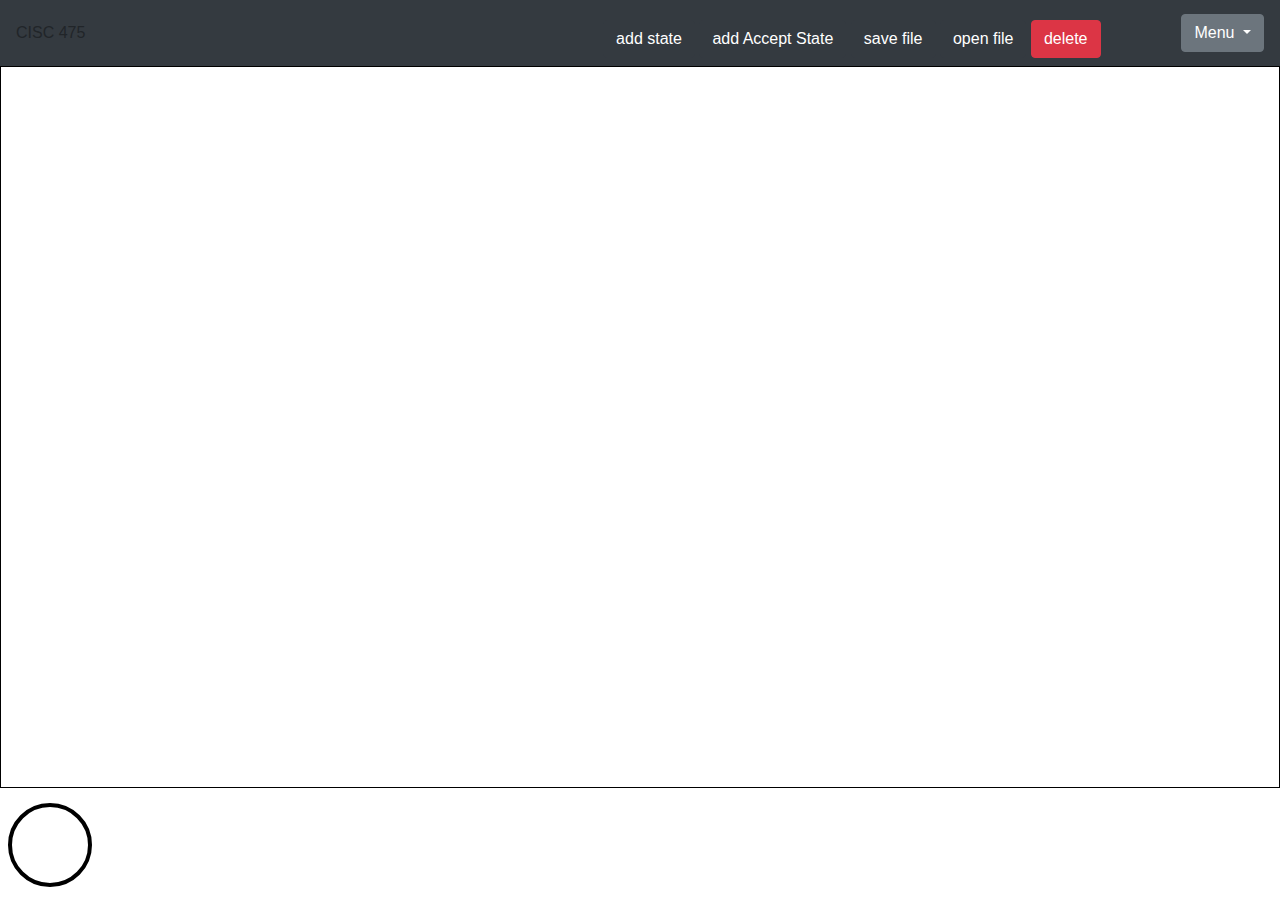
==== index.html @ 8bd5b85d "added arrows" ====
<!DOCTYPE html>
<html>
    <head>
        
        <link rel="stylesheet" href="https://maxcdn.bootstrapcdn.com/bootstrap/4.0.0/css/bootstrap.min.css" integrity="sha384-Gn5384xqQ1aoWXA+058RXPxPg6fy4IWvTNh0E263XmFcJlSAwiGgFAW/dAiS6JXm" crossorigin="anonymous">
        <link rel ="stylesheet" href="index.css">
        

        <title>welcome to automata </title>
    </head>

    <body>
        <nav class="navbar navbar-dark bg-dark" id="nav">
            <a color="white">CISC 475</a>
            <div id="button_div">
                <button id="addState" type="button" onclick="addState()" class="btn btn-dark">add state</button>
                <button id="addAcceptState" type="button" onclick="addAcceptState()" class="btn btn-dark">add Accept State</button>
                <button type="button" onclick="saveFile()" class="btn btn-dark">save file</button>
                <button type="button" onclick="move()" class="btn btn-dark">open file</button>
                <button type="button" onclick="clearCanvas()"class="btn btn-danger">delete</button>
            </div>
            
            <div class="dropdown">
                <button onclick="f()" class="btn btn-secondary dropdown-toggle" type="button" id="dropdownMenuButton" data-toggle="dropdown" aria-haspopup="true" aria-expanded="false">
                Menu
                </button>
                <div class="dropdown-menu" aria-labelledby="dropdownMenuButton">
                <a class="dropdown-item" href="#">save</a>
                <a class="dropdown-item" href="#">upload</a>
                </div>
            </div>
        </nav>
            <canvas id="myCanvas">
                
            </canvas>

            <svg width="100" height="100">
                <circle cx="50" cy="50" r="40" stroke="black" stroke-width="4" fill ="white" />
             </svg> 
              
            <script src="test.js"></script>
   
            
    </body>
</html>
---- index.css ----
#id.a{
    color:white;
}

body{
    margin: 0;
}

#myCanvas{
    border:1px solid #000000;
}

#button_div{
    margin-left: 35%;
    margin-top: 1%;
}
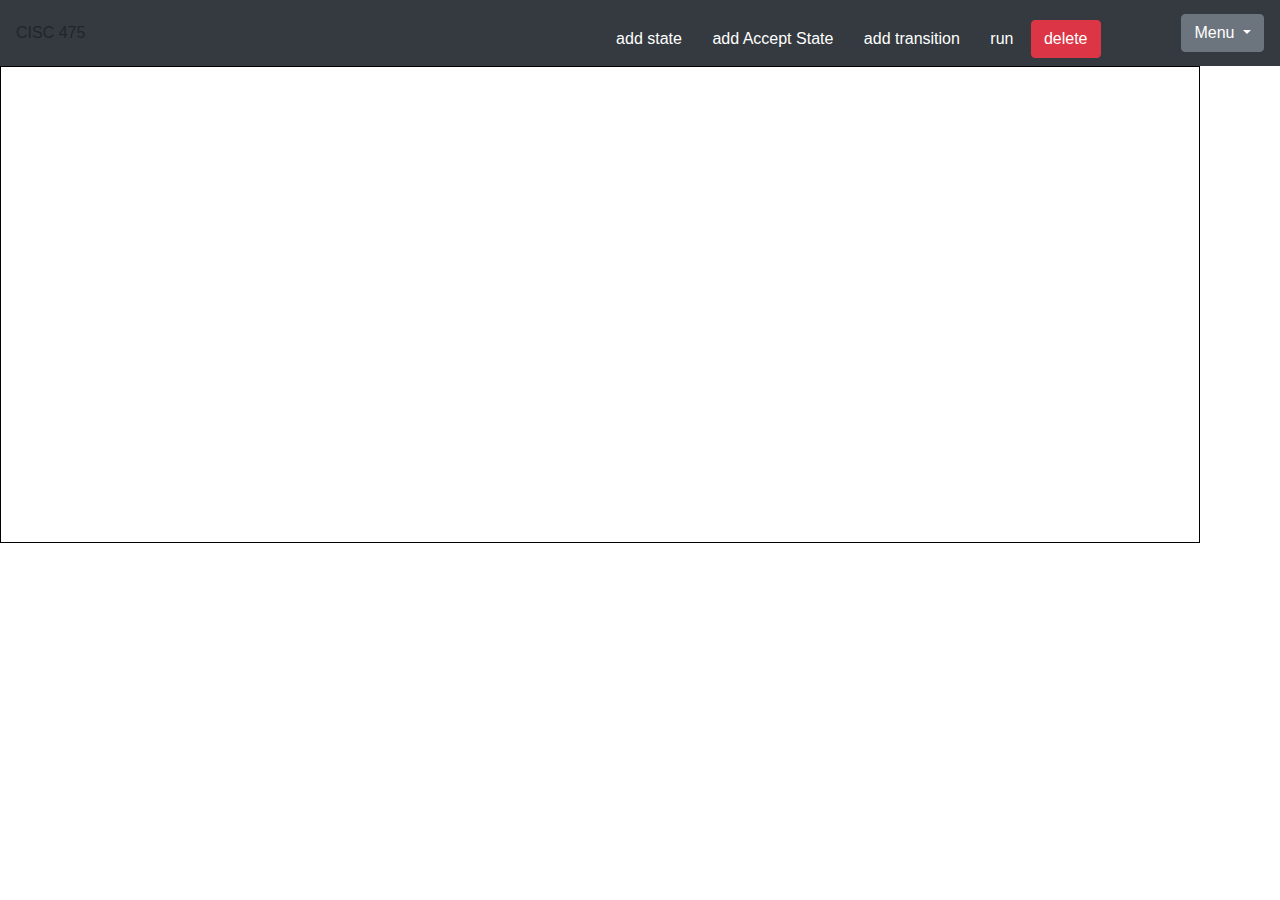
==== commit 7be39a0e: "new ui changes" ====
--- a/index.html
+++ b/index.html
@@ -4,9 +4,14 @@
         
         <link rel="stylesheet" href="https://maxcdn.bootstrapcdn.com/bootstrap/4.0.0/css/bootstrap.min.css" integrity="sha384-Gn5384xqQ1aoWXA+058RXPxPg6fy4IWvTNh0E263XmFcJlSAwiGgFAW/dAiS6JXm" crossorigin="anonymous">
         <link rel ="stylesheet" href="index.css">
-        
-
+
+        <script src = "fabric.min.js"></script>
+        <script src = "fileSaver.js"></script>
+        <!-- <script src = "fb.js" type="text/javascript"></script> -->
+    
+   
         <title>welcome to automata </title>
+
     </head>
 
     <body>
@@ -15,10 +20,29 @@
             <div id="button_div">
                 <button id="addState" type="button" onclick="addState()" class="btn btn-dark">add state</button>
                 <button id="addAcceptState" type="button" onclick="addAcceptState()" class="btn btn-dark">add Accept State</button>
-                <button type="button" onclick="saveFile()" class="btn btn-dark">save file</button>
-                <button type="button" onclick="move()" class="btn btn-dark">open file</button>
+                <button type="button" onclick="document.getElementById('modal-create').style.display='block'" class="btn btn-dark">add transition</button>
+                <button type="button" onclick="run()" class="btn btn-dark">run</button>
                 <button type="button" onclick="clearCanvas()"class="btn btn-danger">delete</button>
             </div>
+            
+            <div id="modal-create" class="modal" align="center">
+                <div class="modal-content">
+                  <h4 text-align="center">Create transition</h4>
+                    <div class="input-field">
+                        <label for="start">from</label>
+                        <input type= "text" id = "start" placeholder="enter state number" required><br/>
+                        <label for="end">to</label>
+                        <input type= "text" id = "end" placeholder="enter state number" required><br/>
+                        <label for="input">input</label>
+                        <input type= "text" id = "input" placeholder="enter path" required>
+                        <button class="btn btn-outline-success my-2 my-sm-0" onclick="addArrow()">add transition</button>
+                    </div>
+                <div class="container" style="background-color:#f1f1f1">
+                  <button type="button" onclick="document.getElementById('modal-create').style.display='none'" class="cancelbtn">Cancel</button>
+                    </div>
+                </div>
+              </div> 
+
             
             <div class="dropdown">
                 <button onclick="f()" class="btn btn-secondary dropdown-toggle" type="button" id="dropdownMenuButton" data-toggle="dropdown" aria-haspopup="true" aria-expanded="false">
@@ -30,16 +54,289 @@
                 </div>
             </div>
         </nav>
-            <canvas id="myCanvas">
+
+            <canvas id="canvas" width ="1200" height="477"></canvas>
+
+             <script>
+
+                var stateimgURL = 'circle2.svg';
+                var c = document.querySelector("canvas");
+                var canvas = new fabric.Canvas('canvas');
+               
+
+                var arrowimgURL = "arrow1.png";
+                var arrow = new Image();
+                //var state = new Image();
+                var statenum = 0;
+
+                var states = [];
+                var transitions = [];
                 
-            </canvas>
-
-            <svg width="100" height="100">
+            
+                
+                function addState()
+                {
+                    document.getElementById("addState").disabled = true;
+                    document.getElementById("addAcceptState").disabled = true;
+                    document.body.style.cursor = "pointer";
+
+                    canvas.on('mouse:down', function(options) {
+                        drawState(options); 
+                        
+                    });
+                    document.body.style.cursor = "pointer";
+               
+                }
+
+                function addAcceptState()
+                {
+                    document.getElementById("addState").disabled = true;
+                    document.getElementById("addAcceptState").disabled = true;
+                    document.body.style.cursor = "pointer";
+
+                    canvas.on('mouse:down', function(options) {
+                        drawAcceptState(options); 
+                        
+                    });
+                    document.body.style.cursor = "pointer";
+               
+                }
+
+                function drawAcceptState(event)
+                {
+                    let x = event.e.clientX; 
+                    let y = event.e.clientY;
+
+                    console.log(x,y)
+                    canvas.off();
+
+                    var c1 = new fabric.Circle({
+                       
+                       strokeWidth: 5,
+                       radius: 40,
+                       fill: '#fff',
+                       stroke: 'black',
+                       left: x-60,
+                       top: y-120,
+                       
+                   });
+
+                   var c2 = new fabric.Circle({
+                       
+                       strokeWidth: 3,
+                       radius: 50,
+                       fill: '#fff',
+                       stroke: 'black',
+                       left: x-69,
+                       top: y-128,
+                       
+                   });
+
+                   var text = new fabric.Text('Q'+statenum, { 
+                        left: c1.left+20,
+                        top: c1.top+20, 
+                        fill: 'black'
+                    });
+
+                    var group = new fabric.Group([ c2, c1, text ], {
+                        left: c1.left,
+                        top: c1.top,
+                    })
+
+                    var state = {
+                        "x": c1.left,
+                        "y": c1.top,
+                        "statenum": statenum,
+                        "acceptState": true
+                        
+                    }
+
+                    statenum++;
+
+                    states.push(state);
+                    canvas.add(group);
+
+                    for(i in states)
+                    {
+                        console.log(states[i]);
+                    }
+                   
+                    document.getElementById("addState").disabled = false;
+                    document.getElementById("addAcceptState").disabled = false;
+
+                }
+
+
+                function drawState(event)
+                { 
+                    
+                    let x = event.e.clientX; 
+                    let y = event.e.clientY;
+                    console.log(x,y)
+                    canvas.off();
+
+                    var state = {
+                        
+                    }
+                    
+                    var temp = new fabric.Circle({
+                       
+                        strokeWidth: 5,
+                        radius: 40,
+                        fill: '#fff',
+                        stroke: 'black',
+                        left: x-60,
+                        top: y-120,
+                        
+                    });
+
+                    var state = {
+                        "x": temp.left,
+                        "y": temp.top,
+                        "statenum": statenum,
+                        "acceptState": false
+                        
+                    }
+
+                    states.push(state);
+                                  
+                    var text = new fabric.Text('Q'+statenum, { 
+                        left: temp.left+20,
+                        top: temp.top+20, 
+                        fill: 'black'
+                    });
+
+                    var group = new fabric.Group([ temp, text ], {
+                        left: temp.left,
+                        top: temp.top,
+                    });
+                 
+                    canvas.add(group);
+
+                    statenum++;
+                    document.body.style.cursor = "default";
+
+                    document.getElementById("addState").disabled = false;
+                    document.getElementById("addAcceptState").disabled = false;
+
+                    for(i in states)
+                    {
+                        console.log(states[i]);
+                    }
+
+                };
+
+                function addArrow()
+                { 
+                    //var input = window.prompt("enter their relation","");
+                    var SS = document.getElementById("start").value;
+                    var ES = document.getElementById("end").value;
+                    var input = document.getElementById("input").value;
+
+                    var t = {
+                        "from":SS,
+                        "to":ES,
+                        "input":input
+                    }
+
+                    transitions.push(t);
+                    
+                    for(var i=0; i<transitions.length; i++)
+                    {
+                        console.log(transitions[i]);
+                    }
+
+                    document.getElementById("modal-create").style.display=("none");
+
+                    console.log(SS,ES,input);
+                    var temp = new fabric.Image(arrow, {
+                        angle: 0,
+                        width: 1280,
+                        height: 640,
+                        left: 50,
+                        top: 70,
+                        scaleX: .2,
+                        scaleY: .2,
+                      
+                    });
+
+                    var text = new fabric.Text(input,{
+                        left: temp.left+100,
+                        top: temp.top+10,
+                    });
+
+                    var group = new fabric.Group([ temp, text ],{
+                        top:100,
+                        left: 100
+                    });
+
+                    canvas.add(group);
+               
+                };
+
+                function run()
+                {
+                    var input = window.prompt("enter string","");
+                    var result = true; 
+                    var currentState=0;
+                    var lastState;
+
+                    for(var i=0; i<input.length; i++)
+                    {
+                        var found = 0;
+
+                        for(var k in transitions)
+                        {
+                            // console.log(k);
+                            // console.log(input.charAt(i));
+                            // console.log(transitions[i].input); 
+
+                            if(transitions[k].from === currentState)
+                            {
+                                if(input.charAt(i) === transitions[k].input)
+                                {
+                                    found = 1;
+                                    currentState = transitions[k].to;
+
+                                    if(i === input.length-1)
+                                    {
+                                        for(j in states)
+                                        {
+                                            if(states[j].statenum === currentState)
+                                            {
+                                                if( states[j].acceptState === false)
+                                                    result = false;
+                                            }
+                                        }
+                                    }
+                                }
+
+                            }
+                        }
+
+                        if(found === 0)
+                        {
+                            result = false;
+                        }
+                    }
+
+                    if(result === false)
+                        alert("false");
+                    else if(result === true)
+                        alert("true");
+                }
+
+
+                arrow.src = arrowimgURL;
+               // state.src = stateimgURL;
+
+            </script>  
+ 
+            <!-- <svg width="100" height="100">
                 <circle cx="50" cy="50" r="40" stroke="black" stroke-width="4" fill ="white" />
-             </svg> 
+             </svg> -->
               
-            <script src="test.js"></script>
-   
-            
+         
+             <!-- <script src="test.js"></script>  -->
     </body>
 </html>--- a/index.css
+++ b/index.css
@@ -6,11 +6,29 @@
     margin: 0;
 }
 
-#myCanvas{
+#canvas{
     border:1px solid #000000;
 }
 
 #button_div{
     margin-left: 35%;
     margin-top: 1%;
-} +} 
+
+.modal {
+    display: none; /* Hidden by default */
+    position: fixed; /* Stay in place */
+    z-index: 1; /* Sit on top */
+    left: 0;
+    top: 0;
+    width: 100%; /* Full width */
+    height: 100%; /* Full height */
+    overflow: auto; /* Enable scroll if needed */
+    background-color: rgb(0,0,0); /* Fallback color */
+    background-color: rgba(0,0,0,0.4); /* Black w/ opacity */
+    padding-top: 10%;
+    padding-left: 10%;
+    padding-right: 10%;
+    
+  }
+  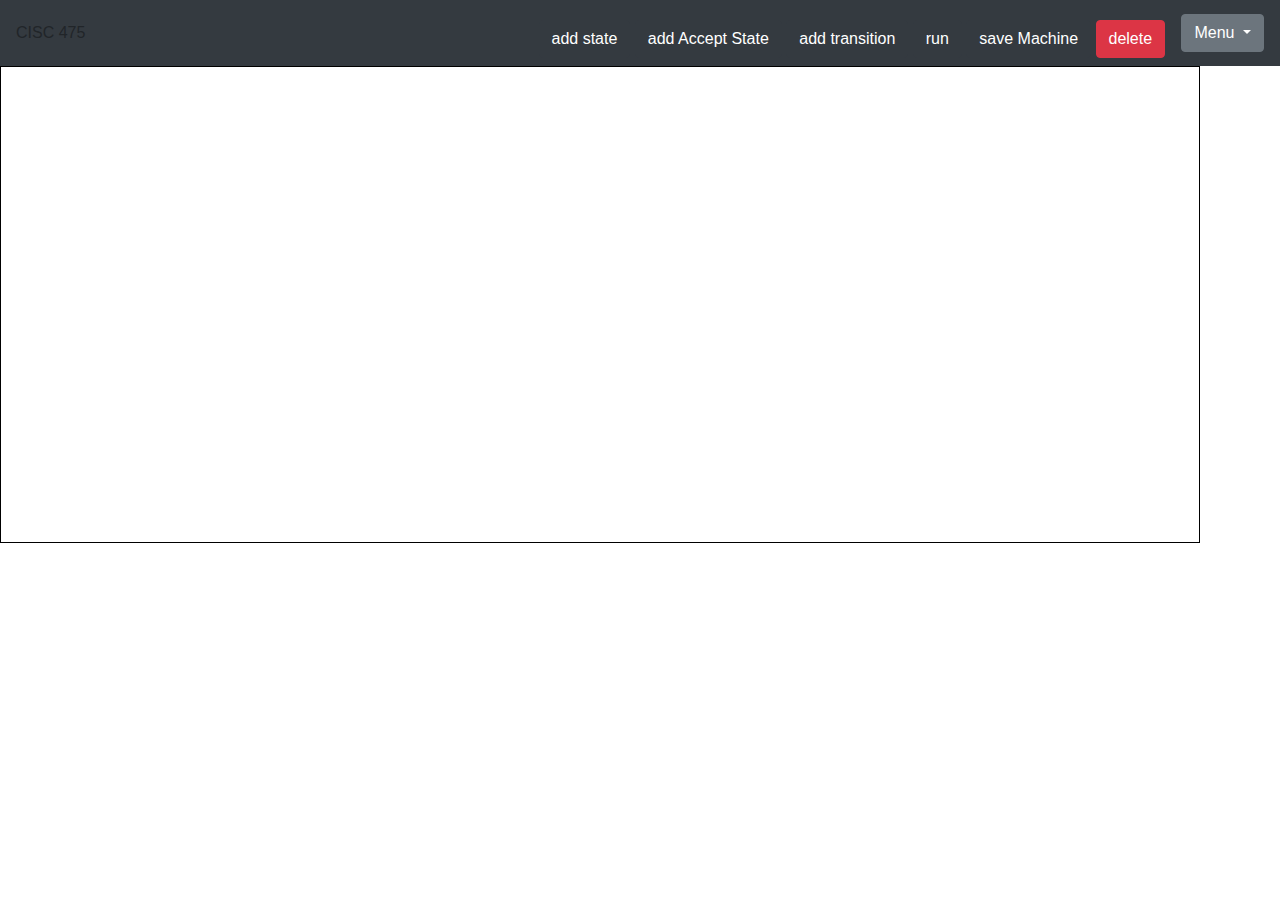
==== commit 4294a6b8: "download machine as image and json object" ====
--- a/index.html
+++ b/index.html
@@ -5,11 +5,11 @@
         <link rel="stylesheet" href="https://maxcdn.bootstrapcdn.com/bootstrap/4.0.0/css/bootstrap.min.css" integrity="sha384-Gn5384xqQ1aoWXA+058RXPxPg6fy4IWvTNh0E263XmFcJlSAwiGgFAW/dAiS6JXm" crossorigin="anonymous">
         <link rel ="stylesheet" href="index.css">
 
-        <script src = "fabric.min.js"></script>
-        <script src = "fileSaver.js"></script>
-        <!-- <script src = "fb.js" type="text/javascript"></script> -->
-    
-   
+        <script src = "fabric.min.js" type ="text/javascript"></script>
+        <script src = "fileSaver.js" type ="text/javascript"></script>
+        <script src = "jquery.js" type ="text/javascript"></script>
+        <script src = "index.js" type ="text/javascript"></script>
+
         <title>welcome to automata </title>
 
     </head>
@@ -22,7 +22,8 @@
                 <button id="addAcceptState" type="button" onclick="addAcceptState()" class="btn btn-dark">add Accept State</button>
                 <button type="button" onclick="document.getElementById('modal-create').style.display='block'" class="btn btn-dark">add transition</button>
                 <button type="button" onclick="run()" class="btn btn-dark">run</button>
-                <button type="button" onclick="clearCanvas()"class="btn btn-danger">delete</button>
+                <button type="button" id="save" onclick="saveImage()" class="btn btn-dark">save Machine</button>
+                <button type="button" onclick="reload()"class="btn btn-danger">delete</button>
             </div>
             
             <div id="modal-create" class="modal" align="center">
@@ -58,24 +59,56 @@
             <canvas id="canvas" width ="1200" height="477"></canvas>
 
              <script>
-
-                var stateimgURL = 'circle2.svg';
-                var c = document.querySelector("canvas");
-                var canvas = new fabric.Canvas('canvas');
-               
-
-                var arrowimgURL = "arrow1.png";
-                var arrow = new Image();
-                //var state = new Image();
-                var statenum = 0;
-
-                var states = [];
-                var transitions = [];
+                var json; //var to hold the json object
+                var canvas = new fabric.Canvas('canvas');  //canvas variable
+                var arrowimgURL = "arrow1.png";  //transition image
+                var arrow = new Image(); 
+                var statenum = 0;  //holds the statnumber
+
+                var states = [];   //array that stores state information
+                var transitions = []; //array that stores transition informations
                 
             
+                //function that gets called when save machine gets clicked
+                //saves the machine as an image as well as json object
+                function saveImage()
+                {
+                    var link = document.createElement('a');
+                    link.href = canvas.toDataURL();
+                    link.download = "machine.png";
+                    link.click();
+
+                    //call function to save the machine as a json
+                    exportToJsonFile(json)
+                }
+
+
+                //function saves the canvas as a json object and saves it to a file.
+                function exportToJsonFile(json) 
+                {
+                    let str = JSON.stringify(json);
+                    let dataUri = 'data:application/json;charset=utf-8,'+ encodeURIComponent(str);
+                    let exportFileDefaultName = 'machine.json';
+
+                    let linkElement = document.createElement('a');
+                    linkElement.setAttribute('href', dataUri);
+                    linkElement.setAttribute('download', exportFileDefaultName);
+                    linkElement.click();
+                }
+
+                //function renders the canvas to a previous saved machine 
+                //this function should be used to reopen file
+                function reload()
+                {
+                    canvas.clear();
+                    canvas.loadFromJSON(json, canvas.renderAll.bind(canvas));                    
+                }
+
                 
+                //function enables a click listener to add state to the canvas
                 function addState()
                 {
+                                   
                     document.getElementById("addState").disabled = true;
                     document.getElementById("addAcceptState").disabled = true;
                     document.body.style.cursor = "pointer";
@@ -85,9 +118,10 @@
                         
                     });
                     document.body.style.cursor = "pointer";
+                }
+
                
-                }
-
+                //enables an event listener that calls "drawAcceptState"
                 function addAcceptState()
                 {
                     document.getElementById("addState").disabled = true;
@@ -99,11 +133,12 @@
                         
                     });
                     document.body.style.cursor = "pointer";
-               
-                }
-
+                }
+
+                 //function draws an accept state on the canvas
                 function drawAcceptState(event)
                 {
+                    //get mouse click x and y
                     let x = event.e.clientX; 
                     let y = event.e.clientY;
 
@@ -138,6 +173,7 @@
                         fill: 'black'
                     });
 
+                    //groups the text and the state together such that they move together
                     var group = new fabric.Group([ c2, c1, text ], {
                         left: c1.left,
                         top: c1.top,
@@ -155,6 +191,7 @@
 
                     states.push(state);
                     canvas.add(group);
+                    json = canvas.toJSON();
 
                     for(i in states)
                     {
@@ -163,21 +200,17 @@
                    
                     document.getElementById("addState").disabled = false;
                     document.getElementById("addAcceptState").disabled = false;
-
-                }
-
-
+                }
+
+
+                //function that draws the state to the canvas
                 function drawState(event)
                 { 
-                    
+                    //get mouse click x and y
                     let x = event.e.clientX; 
                     let y = event.e.clientY;
                     console.log(x,y)
                     canvas.off();
-
-                    var state = {
-                        
-                    }
                     
                     var temp = new fabric.Circle({
                        
@@ -206,6 +239,7 @@
                         fill: 'black'
                     });
 
+                    //groups the state and text so they can be moved together
                     var group = new fabric.Group([ temp, text ], {
                         left: temp.left,
                         top: temp.top,
@@ -219,23 +253,23 @@
                     document.getElementById("addState").disabled = false;
                     document.getElementById("addAcceptState").disabled = false;
 
-                    for(i in states)
-                    {
-                        console.log(states[i]);
-                    }
+             
+                    json = canvas.toJSON();
+                    console.log(json);
 
                 };
 
+                //function that draws an arrow on the canvas with a text attached to it
                 function addArrow()
                 { 
                     //var input = window.prompt("enter their relation","");
-                    var SS = document.getElementById("start").value;
-                    var ES = document.getElementById("end").value;
+                    var startState = document.getElementById("start").value;
+                    var endState = document.getElementById("end").value;
                     var input = document.getElementById("input").value;
 
                     var t = {
-                        "from":SS,
-                        "to":ES,
+                        "from":startState,
+                        "to":endState,
                         "input":input
                     }
 
@@ -246,18 +280,19 @@
                         console.log(transitions[i]);
                     }
 
+                    //hides the modal
                     document.getElementById("modal-create").style.display=("none");
 
-                    console.log(SS,ES,input);
+
                     var temp = new fabric.Image(arrow, {
+                        
                         angle: 0,
                         width: 1280,
                         height: 640,
                         left: 50,
                         top: 70,
                         scaleX: .2,
-                        scaleY: .2,
-                      
+                        scaleY: .2,  
                     });
 
                     var text = new fabric.Text(input,{
@@ -274,6 +309,12 @@
                
                 };
 
+
+                /*
+                this function does not work properly, but when it is complete, it should
+                run the automata based on an input that the user enters. It runs through
+                the set of transitions and sees if the language is acceptable.
+                */
                 function run()
                 {
                     var input = window.prompt("enter string","");
@@ -328,14 +369,9 @@
 
 
                 arrow.src = arrowimgURL;
-               // state.src = stateimgURL;
-
-            </script>  
- 
-            <!-- <svg width="100" height="100">
-                <circle cx="50" cy="50" r="40" stroke="black" stroke-width="4" fill ="white" />
-             </svg> -->
-              
+                arrow.crossOrigin = "anonymous";
+
+            </script>               
          
              <!-- <script src="test.js"></script>  -->
     </body>
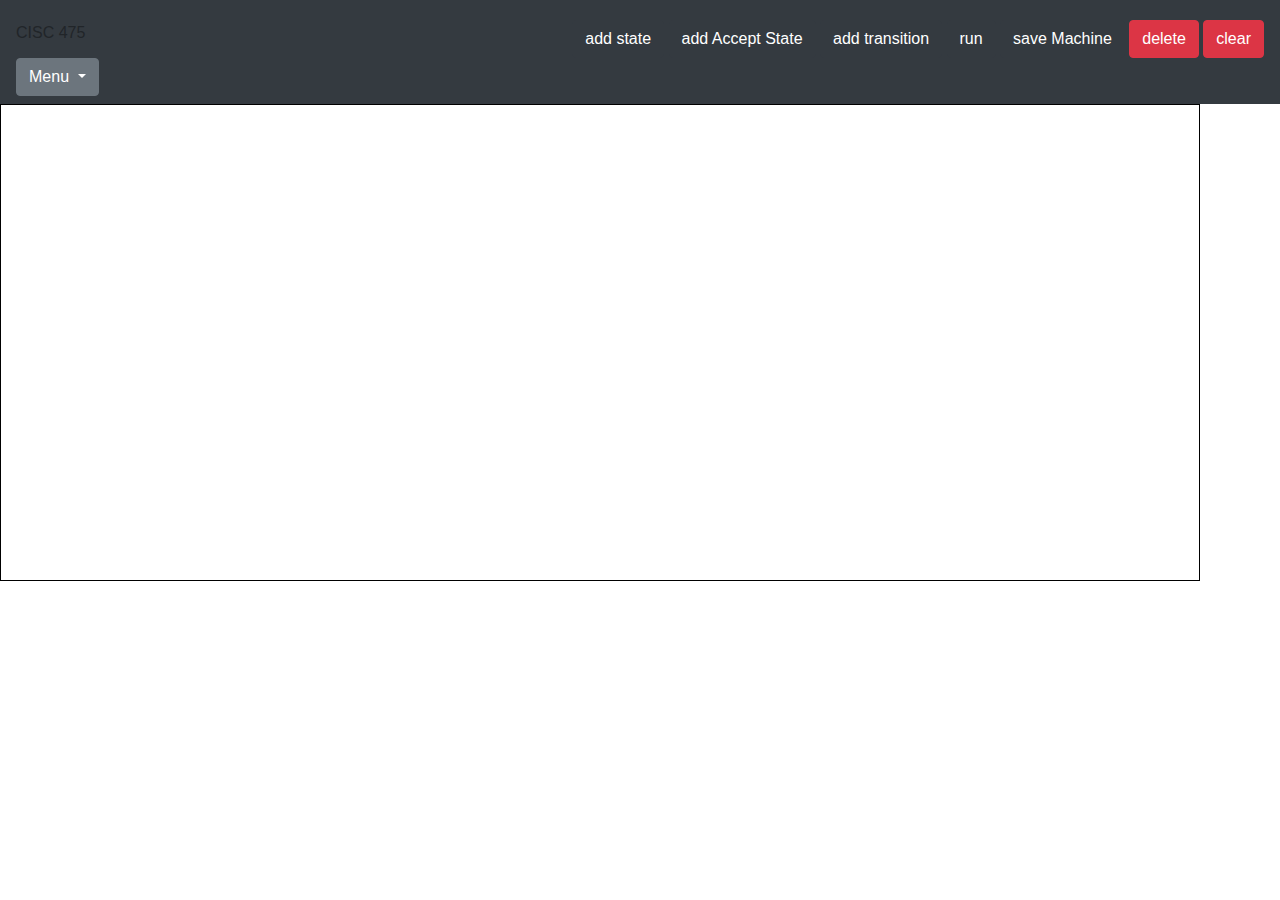
==== commit aa2c3155: "added a clear button to clear the canvas" ====
--- a/index.html
+++ b/index.html
@@ -1,7 +1,7 @@
 <!DOCTYPE html>
 <html>
     <head>
-        
+
         <link rel="stylesheet" href="https://maxcdn.bootstrapcdn.com/bootstrap/4.0.0/css/bootstrap.min.css" integrity="sha384-Gn5384xqQ1aoWXA+058RXPxPg6fy4IWvTNh0E263XmFcJlSAwiGgFAW/dAiS6JXm" crossorigin="anonymous">
         <link rel ="stylesheet" href="index.css">
 
@@ -23,9 +23,10 @@
                 <button type="button" onclick="document.getElementById('modal-create').style.display='block'" class="btn btn-dark">add transition</button>
                 <button type="button" onclick="run()" class="btn btn-dark">run</button>
                 <button type="button" id="save" onclick="saveImage()" class="btn btn-dark">save Machine</button>
-                <button type="button" onclick="reload()"class="btn btn-danger">delete</button>
+                <button type="button" onclick="reload()" class="btn btn-danger">delete</button>
+                <button type="button" onclick="clear_canvas()" class="btn btn-danger">clear</button>
             </div>
-            
+
             <div id="modal-create" class="modal" align="center">
                 <div class="modal-content">
                   <h4 text-align="center">Create transition</h4>
@@ -42,9 +43,9 @@
                   <button type="button" onclick="document.getElementById('modal-create').style.display='none'" class="cancelbtn">Cancel</button>
                     </div>
                 </div>
-              </div> 
-
-            
+              </div>
+
+
             <div class="dropdown">
                 <button onclick="f()" class="btn btn-secondary dropdown-toggle" type="button" id="dropdownMenuButton" data-toggle="dropdown" aria-haspopup="true" aria-expanded="false">
                 Menu
@@ -55,20 +56,20 @@
                 </div>
             </div>
         </nav>
-
             <canvas id="canvas" width ="1200" height="477"></canvas>
 
              <script>
                 var json; //var to hold the json object
                 var canvas = new fabric.Canvas('canvas');  //canvas variable
                 var arrowimgURL = "arrow1.png";  //transition image
-                var arrow = new Image(); 
+                var arrow = new Image();
                 var statenum = 0;  //holds the statnumber
 
                 var states = [];   //array that stores state information
                 var transitions = []; //array that stores transition informations
-                
-            
+                var alphabet = []; //holds the alphabet defined so far, amended on adding transition
+
+
                 //function that gets called when save machine gets clicked
                 //saves the machine as an image as well as json object
                 function saveImage()
@@ -84,7 +85,7 @@
 
 
                 //function saves the canvas as a json object and saves it to a file.
-                function exportToJsonFile(json) 
+                function exportToJsonFile(json)
                 {
                     let str = JSON.stringify(json);
                     let dataUri = 'data:application/json;charset=utf-8,'+ encodeURIComponent(str);
@@ -96,31 +97,40 @@
                     linkElement.click();
                 }
 
-                //function renders the canvas to a previous saved machine 
+                //function renders the canvas to a previous saved machine
                 //this function should be used to reopen file
                 function reload()
                 {
                     canvas.clear();
-                    canvas.loadFromJSON(json, canvas.renderAll.bind(canvas));                    
-                }
-
-                
+                    canvas.loadFromJSON(json, canvas.renderAll.bind(canvas));
+                }
+
+                function clear_canvas()
+                {
+                  states = [];   //array that stores state information
+                  transitions = []; //array that stores transition informations
+                  alphabet = [];
+                  statenum = 0;
+                  canvas.remove(...canvas.getObjects());
+                }
+
+
                 //function enables a click listener to add state to the canvas
                 function addState()
                 {
-                                   
+
                     document.getElementById("addState").disabled = true;
                     document.getElementById("addAcceptState").disabled = true;
                     document.body.style.cursor = "pointer";
 
                     canvas.on('mouse:down', function(options) {
-                        drawState(options); 
-                        
+                        drawState(options);
+
                     });
                     document.body.style.cursor = "pointer";
                 }
 
-               
+
                 //enables an event listener that calls "drawAcceptState"
                 function addAcceptState()
                 {
@@ -129,8 +139,8 @@
                     document.body.style.cursor = "pointer";
 
                     canvas.on('mouse:down', function(options) {
-                        drawAcceptState(options); 
-                        
+                        drawAcceptState(options);
+
                     });
                     document.body.style.cursor = "pointer";
                 }
@@ -139,37 +149,37 @@
                 function drawAcceptState(event)
                 {
                     //get mouse click x and y
-                    let x = event.e.clientX; 
+                    let x = event.e.clientX;
                     let y = event.e.clientY;
 
                     console.log(x,y)
                     canvas.off();
 
                     var c1 = new fabric.Circle({
-                       
+
                        strokeWidth: 5,
                        radius: 40,
                        fill: '#fff',
                        stroke: 'black',
                        left: x-60,
                        top: y-120,
-                       
+
                    });
 
                    var c2 = new fabric.Circle({
-                       
+
                        strokeWidth: 3,
                        radius: 50,
                        fill: '#fff',
                        stroke: 'black',
                        left: x-69,
                        top: y-128,
-                       
+
                    });
 
-                   var text = new fabric.Text('Q'+statenum, { 
+                   var text = new fabric.Text('Q'+statenum, {
                         left: c1.left+20,
-                        top: c1.top+20, 
+                        top: c1.top+20,
                         fill: 'black'
                     });
 
@@ -184,7 +194,7 @@
                         "y": c1.top,
                         "statenum": statenum,
                         "acceptState": true
-                        
+
                     }
 
                     statenum++;
@@ -197,7 +207,7 @@
                     {
                         console.log(states[i]);
                     }
-                   
+
                     document.getElementById("addState").disabled = false;
                     document.getElementById("addAcceptState").disabled = false;
                 }
@@ -205,22 +215,22 @@
 
                 //function that draws the state to the canvas
                 function drawState(event)
-                { 
+                {
                     //get mouse click x and y
-                    let x = event.e.clientX; 
+                    let x = event.e.clientX;
                     let y = event.e.clientY;
                     console.log(x,y)
                     canvas.off();
-                    
+
                     var temp = new fabric.Circle({
-                       
+
                         strokeWidth: 5,
                         radius: 40,
                         fill: '#fff',
                         stroke: 'black',
                         left: x-60,
                         top: y-120,
-                        
+
                     });
 
                     var state = {
@@ -228,14 +238,14 @@
                         "y": temp.top,
                         "statenum": statenum,
                         "acceptState": false
-                        
+
                     }
 
                     states.push(state);
-                                  
-                    var text = new fabric.Text('Q'+statenum, { 
+
+                    var text = new fabric.Text('Q'+statenum, {
                         left: temp.left+20,
-                        top: temp.top+20, 
+                        top: temp.top+20,
                         fill: 'black'
                     });
 
@@ -244,7 +254,7 @@
                         left: temp.left,
                         top: temp.top,
                     });
-                 
+
                     canvas.add(group);
 
                     statenum++;
@@ -253,7 +263,7 @@
                     document.getElementById("addState").disabled = false;
                     document.getElementById("addAcceptState").disabled = false;
 
-             
+
                     json = canvas.toJSON();
                     console.log(json);
 
@@ -261,7 +271,7 @@
 
                 //function that draws an arrow on the canvas with a text attached to it
                 function addArrow()
-                { 
+                {
                     //var input = window.prompt("enter their relation","");
                     var startState = document.getElementById("start").value;
                     var endState = document.getElementById("end").value;
@@ -274,7 +284,11 @@
                     }
 
                     transitions.push(t);
-                    
+
+                    if (alphabet.indexOf(input)!=-1){  //if input not in the alphabet, put into the alphabet
+                      alphabet.push(input);
+                    }
+
                     for(var i=0; i<transitions.length; i++)
                     {
                         console.log(transitions[i]);
@@ -285,14 +299,14 @@
 
 
                     var temp = new fabric.Image(arrow, {
-                        
+
                         angle: 0,
                         width: 1280,
                         height: 640,
                         left: 50,
                         top: 70,
                         scaleX: .2,
-                        scaleY: .2,  
+                        scaleY: .2,
                     });
 
                     var text = new fabric.Text(input,{
@@ -306,7 +320,7 @@
                     });
 
                     canvas.add(group);
-               
+
                 };
 
 
@@ -318,7 +332,7 @@
                 function run()
                 {
                     var input = window.prompt("enter string","");
-                    var result = true; 
+                    var result = true;
                     var currentState=0;
                     var lastState;
 
@@ -330,7 +344,7 @@
                         {
                             // console.log(k);
                             // console.log(input.charAt(i));
-                            // console.log(transitions[i].input); 
+                            // console.log(transitions[i].input);
 
                             if(transitions[k].from === currentState)
                             {
@@ -371,8 +385,8 @@
                 arrow.src = arrowimgURL;
                 arrow.crossOrigin = "anonymous";
 
-            </script>               
-         
+            </script>
+
              <!-- <script src="test.js"></script>  -->
     </body>
-</html>+</html>
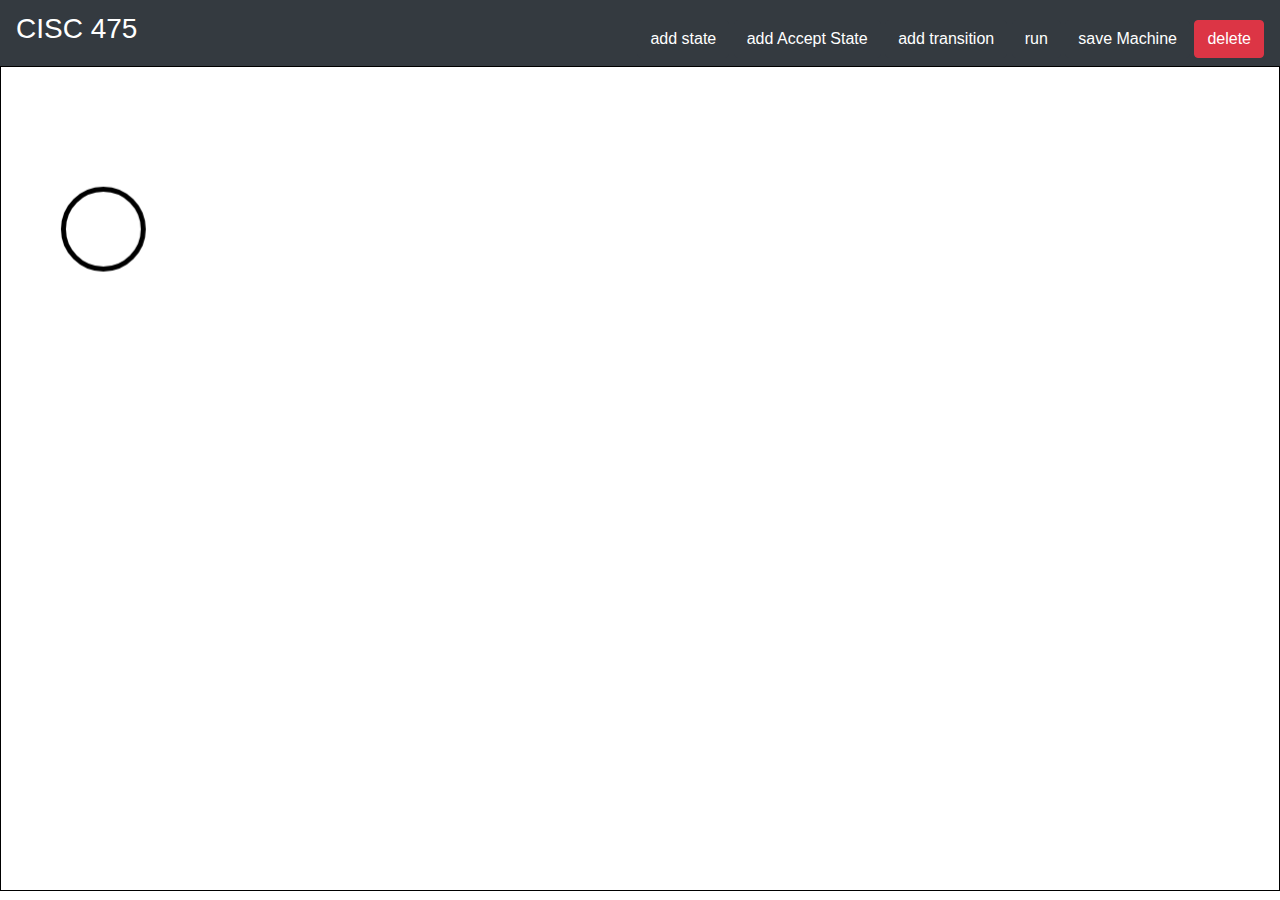
==== commit fd2a096c: "running the machine" ====
--- a/index.html
+++ b/index.html
@@ -1,7 +1,7 @@
 <!DOCTYPE html>
 <html>
     <head>
-
+        
         <link rel="stylesheet" href="https://maxcdn.bootstrapcdn.com/bootstrap/4.0.0/css/bootstrap.min.css" integrity="sha384-Gn5384xqQ1aoWXA+058RXPxPg6fy4IWvTNh0E263XmFcJlSAwiGgFAW/dAiS6JXm" crossorigin="anonymous">
         <link rel ="stylesheet" href="index.css">
 
@@ -16,37 +16,40 @@
 
     <body>
         <nav class="navbar navbar-dark bg-dark" id="nav">
-            <a color="white">CISC 475</a>
+            <h3>CISC 475</h3>
             <div id="button_div">
                 <button id="addState" type="button" onclick="addState()" class="btn btn-dark">add state</button>
                 <button id="addAcceptState" type="button" onclick="addAcceptState()" class="btn btn-dark">add Accept State</button>
                 <button type="button" onclick="document.getElementById('modal-create').style.display='block'" class="btn btn-dark">add transition</button>
                 <button type="button" onclick="run()" class="btn btn-dark">run</button>
                 <button type="button" id="save" onclick="saveImage()" class="btn btn-dark">save Machine</button>
-                <button type="button" onclick="reload()" class="btn btn-danger">delete</button>
-                <button type="button" onclick="clear_canvas()" class="btn btn-danger">clear</button>
+                <button type="button" onclick="reload()"class="btn btn-danger">delete</button>
             </div>
-
+            
             <div id="modal-create" class="modal" align="center">
                 <div class="modal-content">
-                  <h4 text-align="center">Create transition</h4>
-                    <div class="input-field">
-                        <label for="start">from</label>
-                        <input type= "text" id = "start" placeholder="enter state number" required><br/>
-                        <label for="end">to</label>
+                    <h4 text-align="center">Create transition</h4>
+                    <div class="input-field" text-align="center">
+                        <label for="start">from</label>&nbsp &nbsp 
+                        <input  type= "text" id = "start" placeholder="enter state number" required><br/>
+                        <label for="end">to</label> &nbsp &nbsp &nbsp &nbsp
                         <input type= "text" id = "end" placeholder="enter state number" required><br/>
-                        <label for="input">input</label>
-                        <input type= "text" id = "input" placeholder="enter path" required>
+                        <label for="input">input</label> &nbsp  &nbsp
+                        <input type= "text" id = "input" placeholder="enter path" required>     
+                    </div>
+
+                    <div class="container" style="background-color:#f1f1f1">
+                        <br/>
                         <button class="btn btn-outline-success my-2 my-sm-0" onclick="addArrow()">add transition</button>
-                    </div>
-                <div class="container" style="background-color:#f1f1f1">
-                  <button type="button" onclick="document.getElementById('modal-create').style.display='none'" class="cancelbtn">Cancel</button>
+                        <button type="button" class="btn btn-danger" onclick="document.getElementById('modal-create').style.display='none'" class="cancelbtn">Cancel</button>
+                        <br/>
+                        <br/>
                     </div>
                 </div>
-              </div>
-
-
-            <div class="dropdown">
+              </div> 
+
+            
+           <!-- <div class="dropdown">
                 <button onclick="f()" class="btn btn-secondary dropdown-toggle" type="button" id="dropdownMenuButton" data-toggle="dropdown" aria-haspopup="true" aria-expanded="false">
                 Menu
                 </button>
@@ -54,22 +57,58 @@
                 <a class="dropdown-item" href="#">save</a>
                 <a class="dropdown-item" href="#">upload</a>
                 </div>
-            </div>
+            </div> -->
+
         </nav>
+
             <canvas id="canvas" width ="1200" height="477"></canvas>
 
              <script>
                 var json; //var to hold the json object
                 var canvas = new fabric.Canvas('canvas');  //canvas variable
                 var arrowimgURL = "arrow1.png";  //transition image
-                var arrow = new Image();
+                var arrow = new Image(); 
                 var statenum = 0;  //holds the statnumber
 
                 var states = [];   //array that stores state information
                 var transitions = []; //array that stores transition informations
-                var alphabet = []; //holds the alphabet defined so far, amended on adding transition
-
-
+
+                canvas.setHeight(window.innerHeight -75);
+                canvas.setWidth(window.innerWidth);
+                
+                var f1 = new fabric.Circle({
+                       
+                       strokeWidth: 5,
+                       radius: 40,
+                       fill: '#fff',
+                       stroke: 'black',
+                       left: 60,
+                       top: 120,
+                       
+                   });
+
+                   canvas.add(f1);
+               
+                    canvas.on('object:moving', function(e) {
+                        var p = e.target;
+                        console.log(p,"moving");
+                        canvas.renderAll();
+                    });
+
+
+               
+                  
+                    
+                //function returns mouse click coordinates 
+                function getMouseCoords(event)
+                {
+                    var pointer = canvas.getPointer(event.e);
+                    var posX = pointer.x;
+                    var posY = pointer.y;
+                   
+                    return [posX,posY];
+                }
+            
                 //function that gets called when save machine gets clicked
                 //saves the machine as an image as well as json object
                 function saveImage()
@@ -85,7 +124,7 @@
 
 
                 //function saves the canvas as a json object and saves it to a file.
-                function exportToJsonFile(json)
+                function exportToJsonFile(json) 
                 {
                     let str = JSON.stringify(json);
                     let dataUri = 'data:application/json;charset=utf-8,'+ encodeURIComponent(str);
@@ -97,40 +136,31 @@
                     linkElement.click();
                 }
 
-                //function renders the canvas to a previous saved machine
+                //function renders the canvas to a previous saved machine 
                 //this function should be used to reopen file
                 function reload()
                 {
                     canvas.clear();
-                    canvas.loadFromJSON(json, canvas.renderAll.bind(canvas));
-                }
-
-                function clear_canvas()
-                {
-                  states = [];   //array that stores state information
-                  transitions = []; //array that stores transition informations
-                  alphabet = [];
-                  statenum = 0;
-                  canvas.remove(...canvas.getObjects());
-                }
-
-
+                    canvas.loadFromJSON(json, canvas.renderAll.bind(canvas));                    
+                }
+
+                
                 //function enables a click listener to add state to the canvas
                 function addState()
                 {
-
+                                   
                     document.getElementById("addState").disabled = true;
                     document.getElementById("addAcceptState").disabled = true;
                     document.body.style.cursor = "pointer";
 
                     canvas.on('mouse:down', function(options) {
-                        drawState(options);
-
+                        drawState(options); 
+                        
                     });
                     document.body.style.cursor = "pointer";
                 }
 
-
+               
                 //enables an event listener that calls "drawAcceptState"
                 function addAcceptState()
                 {
@@ -139,8 +169,8 @@
                     document.body.style.cursor = "pointer";
 
                     canvas.on('mouse:down', function(options) {
-                        drawAcceptState(options);
-
+                        drawAcceptState(options); 
+                        
                     });
                     document.body.style.cursor = "pointer";
                 }
@@ -149,37 +179,37 @@
                 function drawAcceptState(event)
                 {
                     //get mouse click x and y
-                    let x = event.e.clientX;
-                    let y = event.e.clientY;
-
-                    console.log(x,y)
+                    let arr = getMouseCoords(event);
+                    let x = arr[0]; 
+                    let y = arr[1];
+
                     canvas.off();
 
                     var c1 = new fabric.Circle({
-
+                       
                        strokeWidth: 5,
                        radius: 40,
                        fill: '#fff',
                        stroke: 'black',
-                       left: x-60,
-                       top: y-120,
-
+                       left: x-40,
+                       top: y-40,
+                       
                    });
 
                    var c2 = new fabric.Circle({
-
+                       
                        strokeWidth: 3,
                        radius: 50,
                        fill: '#fff',
                        stroke: 'black',
-                       left: x-69,
-                       top: y-128,
-
+                       left: x-49,
+                       top: y-49,
+                       
                    });
 
-                   var text = new fabric.Text('Q'+statenum, {
+                   var text = new fabric.Text('Q'+statenum, { 
                         left: c1.left+20,
-                        top: c1.top+20,
+                        top: c1.top+20, 
                         fill: 'black'
                     });
 
@@ -194,7 +224,7 @@
                         "y": c1.top,
                         "statenum": statenum,
                         "acceptState": true
-
+                        
                     }
 
                     statenum++;
@@ -207,30 +237,35 @@
                     {
                         console.log(states[i]);
                     }
-
+                   
                     document.getElementById("addState").disabled = false;
                     document.getElementById("addAcceptState").disabled = false;
                 }
 
+                
+                
 
                 //function that draws the state to the canvas
                 function drawState(event)
-                {
+                { 
+  
                     //get mouse click x and y
-                    let x = event.e.clientX;
-                    let y = event.e.clientY;
-                    console.log(x,y)
+                    let arr = getMouseCoords(event);
+                    let x = arr[0]; 
+                    let y = arr[1];
+                    
                     canvas.off();
-
+                  
+                    
                     var temp = new fabric.Circle({
-
+                       
                         strokeWidth: 5,
                         radius: 40,
                         fill: '#fff',
                         stroke: 'black',
-                        left: x-60,
-                        top: y-120,
-
+                        left: x-40,
+                        top: y-40,
+                        
                     });
 
                     var state = {
@@ -238,14 +273,14 @@
                         "y": temp.top,
                         "statenum": statenum,
                         "acceptState": false
-
+                        
                     }
 
                     states.push(state);
-
-                    var text = new fabric.Text('Q'+statenum, {
+                                                  
+                    var text = new fabric.Text('Q'+statenum, { 
                         left: temp.left+20,
-                        top: temp.top+20,
+                        top: temp.top+20, 
                         fill: 'black'
                     });
 
@@ -254,7 +289,7 @@
                         left: temp.left,
                         top: temp.top,
                     });
-
+                 
                     canvas.add(group);
 
                     statenum++;
@@ -263,19 +298,29 @@
                     document.getElementById("addState").disabled = false;
                     document.getElementById("addAcceptState").disabled = false;
 
-
+             
                     json = canvas.toJSON();
                     console.log(json);
 
                 };
 
+                function makeLine(coords) {
+                    return new fabric.Line(coords, {
+                    fill: 'red',
+                    stroke: 'red',
+                    strokeWidth: 5,
+                    selectable: true,
+                    });
+                }
+
                 //function that draws an arrow on the canvas with a text attached to it
                 function addArrow()
-                {
+                { 
                     //var input = window.prompt("enter their relation","");
                     var startState = document.getElementById("start").value;
                     var endState = document.getElementById("end").value;
                     var input = document.getElementById("input").value;
+                    var x1,x2,y1,y2;
 
                     var t = {
                         "from":startState,
@@ -284,43 +329,56 @@
                     }
 
                     transitions.push(t);
-
-                    if (alphabet.indexOf(input)!=-1){  //if input not in the alphabet, put into the alphabet
-                      alphabet.push(input);
-                    }
-
+                    
                     for(var i=0; i<transitions.length; i++)
                     {
                         console.log(transitions[i]);
                     }
 
+
+                    for(var i=0; i<states.length; i++){
+
+                        if(states[i].statenum == startState){
+                            x1=states[i].x + 40;
+                            y1=states[i].y + 40;
+                        }
+
+                        if(states[i].statenum == endState){
+                            x2=states[i].x + 40;
+                            y2=states[i].y + 40;
+                        }
+                    }
+
+                    var line = makeLine([x1,y1,x2,y2]);
+                    //canvas.add(line);
+                    json = canvas.toJSON();
+
                     //hides the modal
                     document.getElementById("modal-create").style.display=("none");
 
-
                     var temp = new fabric.Image(arrow, {
-
+                        
                         angle: 0,
                         width: 1280,
                         height: 640,
                         left: 50,
                         top: 70,
                         scaleX: .2,
-                        scaleY: .2,
+                        scaleY: .2,  
                     });
 
                     var text = new fabric.Text(input,{
-                        left: temp.left+100,
-                        top: temp.top+10,
-                    });
-
-                    var group = new fabric.Group([ temp, text ],{
-                        top:100,
-                        left: 100
+                        left: line.left+00,
+                        top: line.top+10,
+                    });
+
+                    var group = new fabric.Group([ line, text ],{
+                        top: line.top,
+                        left: line.left
                     });
 
                     canvas.add(group);
-
+               
                 };
 
 
@@ -332,61 +390,50 @@
                 function run()
                 {
                     var input = window.prompt("enter string","");
-                    var result = true;
-                    var currentState=0;
+                    var result = false; 
+                    var currentState = 0;
                     var lastState;
 
                     for(var i=0; i<input.length; i++)
                     {
                         var found = 0;
 
-                        for(var k in transitions)
+                        for(var k=0; k < transitions.length; k++)
                         {
-                            // console.log(k);
-                            // console.log(input.charAt(i));
-                            // console.log(transitions[i].input);
-
-                            if(transitions[k].from === currentState)
+    
+                            if( transitions[k].from == currentState )
                             {
-                                if(input.charAt(i) === transitions[k].input)
+                                if( input.charAt(i) == transitions[k].input )
                                 {
-                                    found = 1;
                                     currentState = transitions[k].to;
-
-                                    if(i === input.length-1)
-                                    {
-                                        for(j in states)
-                                        {
-                                            if(states[j].statenum === currentState)
-                                            {
-                                                if( states[j].acceptState === false)
-                                                    result = false;
-                                            }
-                                        }
-                                    }
+                                    console.log("moved to: "+transitions[k].to + ", from: "+ transitions[k].from+", on: "+ transitions[k].input);
                                 }
-
                             }
+
+                        
                         }
-
-                        if(found === 0)
-                        {
-                            result = false;
-                        }
-                    }
-
-                    if(result === false)
+                    }
+
+                    for(i in states)
+                    {
+                        if(currentState == states[i].statenum && states[i].acceptState == true)
+                            result = true;
+                    }
+
+                    if(result == false)
                         alert("false");
-                    else if(result === true)
+                    else if(result == true)
                         alert("true");
                 }
 
+                
 
                 arrow.src = arrowimgURL;
                 arrow.crossOrigin = "anonymous";
 
-            </script>
-
+
+            </script>               
+         
              <!-- <script src="test.js"></script>  -->
     </body>
-</html>
+</html>--- a/index.css
+++ b/index.css
@@ -19,16 +19,18 @@
     display: none; /* Hidden by default */
     position: fixed; /* Stay in place */
     z-index: 1; /* Sit on top */
-    left: 0;
-    top: 0;
     width: 100%; /* Full width */
     height: 100%; /* Full height */
     overflow: auto; /* Enable scroll if needed */
     background-color: rgb(0,0,0); /* Fallback color */
     background-color: rgba(0,0,0,0.4); /* Black w/ opacity */
     padding-top: 10%;
-    padding-left: 10%;
-    padding-right: 10%;
+    padding-left: 30%;
+    padding-right: 30%;
     
   }
+
+  h3{
+      color: white;
+  }
   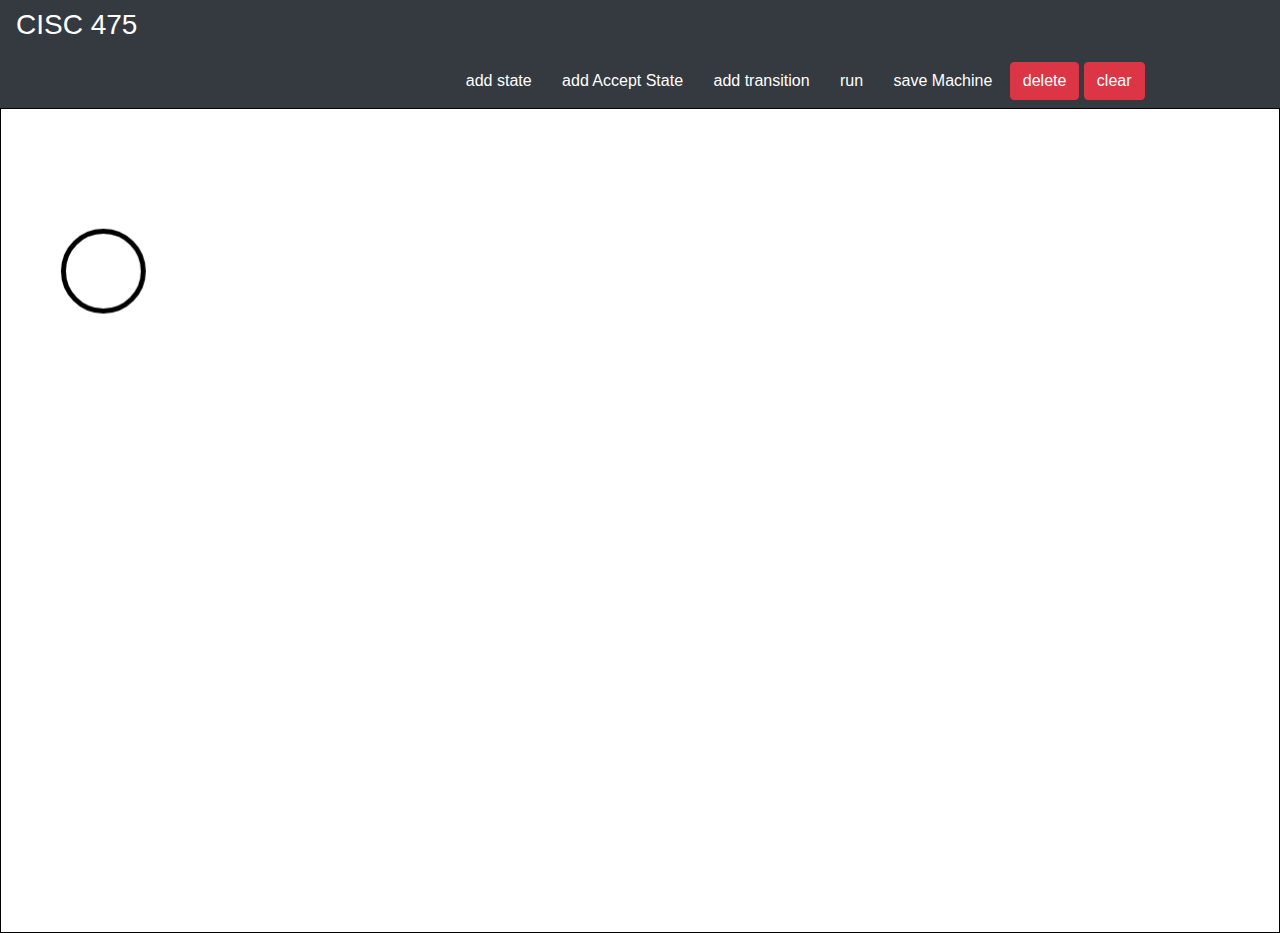
==== commit a270f3c2: "Merge branch 'master' of https://github.com/Sghulam22/cisc475" ====
--- a/index.html
+++ b/index.html
@@ -1,7 +1,7 @@
 <!DOCTYPE html>
 <html>
     <head>
-        
+
         <link rel="stylesheet" href="https://maxcdn.bootstrapcdn.com/bootstrap/4.0.0/css/bootstrap.min.css" integrity="sha384-Gn5384xqQ1aoWXA+058RXPxPg6fy4IWvTNh0E263XmFcJlSAwiGgFAW/dAiS6JXm" crossorigin="anonymous">
         <link rel ="stylesheet" href="index.css">
 
@@ -23,9 +23,10 @@
                 <button type="button" onclick="document.getElementById('modal-create').style.display='block'" class="btn btn-dark">add transition</button>
                 <button type="button" onclick="run()" class="btn btn-dark">run</button>
                 <button type="button" id="save" onclick="saveImage()" class="btn btn-dark">save Machine</button>
-                <button type="button" onclick="reload()"class="btn btn-danger">delete</button>
+                <button type="button" onclick="reload()" class="btn btn-danger">delete</button>
+                <button type="button" onclick="clear_canvas()" class="btn btn-danger">clear</button>
             </div>
-            
+
             <div id="modal-create" class="modal" align="center">
                 <div class="modal-content">
                     <h4 text-align="center">Create transition</h4>
@@ -46,7 +47,8 @@
                         <br/>
                     </div>
                 </div>
-              </div> 
+              </div>
+
 
             
            <!-- <div class="dropdown">
@@ -60,14 +62,13 @@
             </div> -->
 
         </nav>
-
             <canvas id="canvas" width ="1200" height="477"></canvas>
 
              <script>
                 var json; //var to hold the json object
                 var canvas = new fabric.Canvas('canvas');  //canvas variable
                 var arrowimgURL = "arrow1.png";  //transition image
-                var arrow = new Image(); 
+                var arrow = new Image();
                 var statenum = 0;  //holds the statnumber
 
                 var states = [];   //array that stores state information
@@ -95,9 +96,6 @@
                         canvas.renderAll();
                     });
 
-
-               
-                  
                     
                 //function returns mouse click coordinates 
                 function getMouseCoords(event)
@@ -124,7 +122,7 @@
 
 
                 //function saves the canvas as a json object and saves it to a file.
-                function exportToJsonFile(json) 
+                function exportToJsonFile(json)
                 {
                     let str = JSON.stringify(json);
                     let dataUri = 'data:application/json;charset=utf-8,'+ encodeURIComponent(str);
@@ -136,31 +134,40 @@
                     linkElement.click();
                 }
 
-                //function renders the canvas to a previous saved machine 
+                //function renders the canvas to a previous saved machine
                 //this function should be used to reopen file
                 function reload()
                 {
                     canvas.clear();
-                    canvas.loadFromJSON(json, canvas.renderAll.bind(canvas));                    
-                }
-
-                
+                    canvas.loadFromJSON(json, canvas.renderAll.bind(canvas));
+                }
+
+                function clear_canvas()
+                {
+                  states = [];   //array that stores state information
+                  transitions = []; //array that stores transition informations
+                  alphabet = [];
+                  statenum = 0;
+                  canvas.remove(...canvas.getObjects());
+                }
+
+
                 //function enables a click listener to add state to the canvas
                 function addState()
                 {
-                                   
+
                     document.getElementById("addState").disabled = true;
                     document.getElementById("addAcceptState").disabled = true;
                     document.body.style.cursor = "pointer";
 
                     canvas.on('mouse:down', function(options) {
-                        drawState(options); 
-                        
+                        drawState(options);
+
                     });
                     document.body.style.cursor = "pointer";
                 }
 
-               
+
                 //enables an event listener that calls "drawAcceptState"
                 function addAcceptState()
                 {
@@ -169,8 +176,8 @@
                     document.body.style.cursor = "pointer";
 
                     canvas.on('mouse:down', function(options) {
-                        drawAcceptState(options); 
-                        
+                        drawAcceptState(options);
+
                     });
                     document.body.style.cursor = "pointer";
                 }
@@ -186,7 +193,7 @@
                     canvas.off();
 
                     var c1 = new fabric.Circle({
-                       
+
                        strokeWidth: 5,
                        radius: 40,
                        fill: '#fff',
@@ -197,7 +204,7 @@
                    });
 
                    var c2 = new fabric.Circle({
-                       
+
                        strokeWidth: 3,
                        radius: 50,
                        fill: '#fff',
@@ -207,9 +214,9 @@
                        
                    });
 
-                   var text = new fabric.Text('Q'+statenum, { 
+                   var text = new fabric.Text('Q'+statenum, {
                         left: c1.left+20,
-                        top: c1.top+20, 
+                        top: c1.top+20,
                         fill: 'black'
                     });
 
@@ -224,7 +231,7 @@
                         "y": c1.top,
                         "statenum": statenum,
                         "acceptState": true
-                        
+
                     }
 
                     statenum++;
@@ -237,7 +244,7 @@
                     {
                         console.log(states[i]);
                     }
-                   
+
                     document.getElementById("addState").disabled = false;
                     document.getElementById("addAcceptState").disabled = false;
                 }
@@ -258,7 +265,7 @@
                   
                     
                     var temp = new fabric.Circle({
-                       
+
                         strokeWidth: 5,
                         radius: 40,
                         fill: '#fff',
@@ -273,14 +280,14 @@
                         "y": temp.top,
                         "statenum": statenum,
                         "acceptState": false
-                        
+
                     }
 
                     states.push(state);
                                                   
                     var text = new fabric.Text('Q'+statenum, { 
                         left: temp.left+20,
-                        top: temp.top+20, 
+                        top: temp.top+20,
                         fill: 'black'
                     });
 
@@ -289,7 +296,7 @@
                         left: temp.left,
                         top: temp.top,
                     });
-                 
+
                     canvas.add(group);
 
                     statenum++;
@@ -298,7 +305,7 @@
                     document.getElementById("addState").disabled = false;
                     document.getElementById("addAcceptState").disabled = false;
 
-             
+
                     json = canvas.toJSON();
                     console.log(json);
 
@@ -315,7 +322,7 @@
 
                 //function that draws an arrow on the canvas with a text attached to it
                 function addArrow()
-                { 
+                {
                     //var input = window.prompt("enter their relation","");
                     var startState = document.getElementById("start").value;
                     var endState = document.getElementById("end").value;
@@ -329,7 +336,11 @@
                     }
 
                     transitions.push(t);
-                    
+
+                    if (alphabet.indexOf(input) ==-1){  //if input not in the alphabet, put into the alphabet
+                      alphabet.push(input);
+                    }
+
                     for(var i=0; i<transitions.length; i++)
                     {
                         console.log(transitions[i]);
@@ -357,14 +368,14 @@
                     document.getElementById("modal-create").style.display=("none");
 
                     var temp = new fabric.Image(arrow, {
-                        
+
                         angle: 0,
                         width: 1280,
                         height: 640,
                         left: 50,
                         top: 70,
                         scaleX: .2,
-                        scaleY: .2,  
+                        scaleY: .2,
                     });
 
                     var text = new fabric.Text(input,{
@@ -378,7 +389,7 @@
                     });
 
                     canvas.add(group);
-               
+
                 };
 
 
@@ -436,4 +447,4 @@
          
              <!-- <script src="test.js"></script>  -->
     </body>
-</html>+</html>
